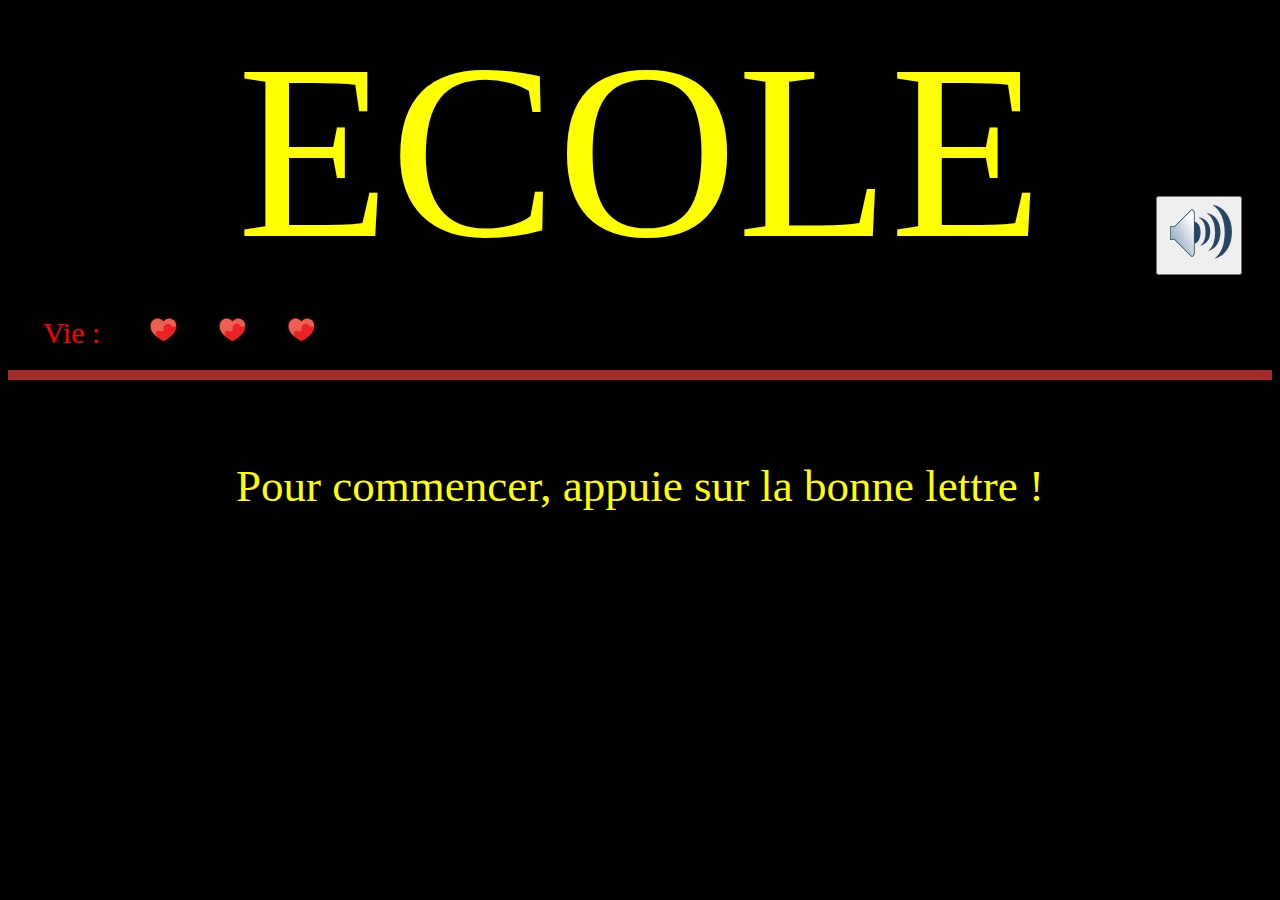
==== index.html @ 5ab8919d "flicker word" ====
<!DOCTYPE HTML>
<HTML>

<head>
    <meta charset="utf-8"/>
    <script src="https://ajax.googleapis.com/ajax/libs/jquery/3.2.1/jquery.min.js"></script>
    <link rel="stylesheet" href="css/style.css">
    <title>Typing game</title>
</head>

<body onkeydown="retrieveKey(event)">
<!-- display letters -->
<div id="lettersList"></div>

<!-- audio -->	
<div id="play">
    <audio id="audioPlayer" loop autoplay>
    <source src="audio/simplySad.mp3">
</audio>
<button class="btn" onclick="play('audioPlayer', this)"><img src="image/play.png"/></button>
</div>

<!-- player life -->
<div id="life">Vie : </div>
<div id="image" ></div>
<div id="image2" ></div>
<div id="image3"></div>
</div>  
 
<!-- time bar -->
<div id="time"></div>
<!-- score -->
<div id="score"></div>
<!-- level -->
<div id="level">Pour commencer, appuie sur la bonne lettre !</div>

<!-- form  -->
<div id="sendscore"  >
<form id="formulaire"  method="POST" hidden="none">
	<h3>Envoie ton score ! </h3>
<p><input id="pseudo"  type="text" value="your pseudo"></p>
<p><input id="mail" type="email" value="your email"></p>
</p><input id="send" type="submit" value="Send Score"></p>
</form>
</div>


<script src="js/wordsLevel.js" type="text/javascript"></script>
<script src="js/jquery.timer.js" type="text/javascript"></script>
</body>

</html>
---- css/style.css ----
/* display letter content*/
#lettersList{
    text-align: center;
    font-size: 250px;
    color: yellow;
    text-decoration: " ";
}

#lettersList-{
   text-align: center;
    font-size: 250px;
    color: green;
    }
/* time bar content*/
#time {
    height: 10px;
    width: 100%;
    background-color: brown;
}

/*score content*/
#score {
    font-size: 30px;
    padding-top: 30px;
    margin-left: 15px;
    color: yellow;
}

/*level content*/
#level {
    font-size: 30px;
    text-align: center;
    padding-top: 50px;
    font-size: 45px;
    font-family: Brushstroke, fantasy;
    color: yellow;
}

/*life content*/
#life {
    font-size: 30px;
    color: red;
}

/*form content*/
#formulaire {
	text-align:center;
	border: 3px double black;
	width: 30%;
	margin: auto;	
}

#image, #image2, #image3{
	background-image:url("../image/life.png");
 visibility:  "";
	height:0px;
	width:10px;
}

#life {
	font-size:30px;
}

#life, #image, #image2, #image3{
	display:inline-block;
	padding : 20px;
		margin-left:15px;
}

#play{
	float:right;
	margin-top:-100px;
	margin-right:30px;
}

#audiofile {
	visibility : hidden; 
}


/* Animation properties */
.star {
  animation: star 10s ease-out infinite;
}
.wars {
  animation: wars 10s ease-out infinite;
}
.byline span {
  animation: spin-letters 10s linear infinite;
}
.byline {
  animation: move-byline 10s linear infinite;
}

/* Keyframes */
@keyframes star {
  0% {
    opacity: 0;
    transform: scale(1.5) translateY(-0.75em);
  }
  20% {
    opacity: 1;
  }
  89% {
    opacity: 1;
    transform: scale(1);
  }
  100% {
    opacity: 0;
    transform: translateZ(-1000em);
  }
}

@keyframes wars {
  0% {
    opacity: 0;
    transform: scale(1.5) translateY(0.5em);
  }
  20% {
    opacity: 1;
  }
  90% {
    opacity: 1;
    transform: scale(1);
  }
  100% {
    opacity: 0;
    transform: translateZ(-1000em);
  }
}

@keyframes spin-letters {
  0%, 10% {
    opacity: 0;
    transform: rotateY(90deg);
  }
  30% {
    opacity: 1;
  }
  70%, 86% {
    transform: rotateY(0);
    opacity: 1;
  }
  95%, 100% {
    opacity: 0;
  }
}

@keyframes move-byline {
  0% {
    transform: translateZ(5em);
  }
  100% {
    transform: translateZ(0);
  }
}

/* Make the 3D work on the container */
.starwars-demo {
  perspective: 800px;
  transform-style: preserve3d;
}

/* General styles and layout */
body {
  background: #000 url(https://cssanimation.rocks/demo/starwars/images/bg.jpg);
}

.starwars-demo {
  height: 17em;
  left: 50%;
  position: absolute;
  top: 53%;
  transform: translate(-50%, -50%);
  width: 34em;
}

.byline span {
  display: inline-block;
}
/*
img {
  width: 100%;
}
*/
.star, .wars, .byline {
  position: absolute;
}

.star {
  top: -0.75em;
}

.wars {
  bottom: -0.5em;
}

.byline {
  color: #fff;
  font-family: "ITC Serif Gothic", Lato;
  font-size: 2.25em;
  left: -2em;
  letter-spacing: 0.4em;
  right: -2em;
  text-align: center;
  text-transform: uppercase;
  top: 29%;
}
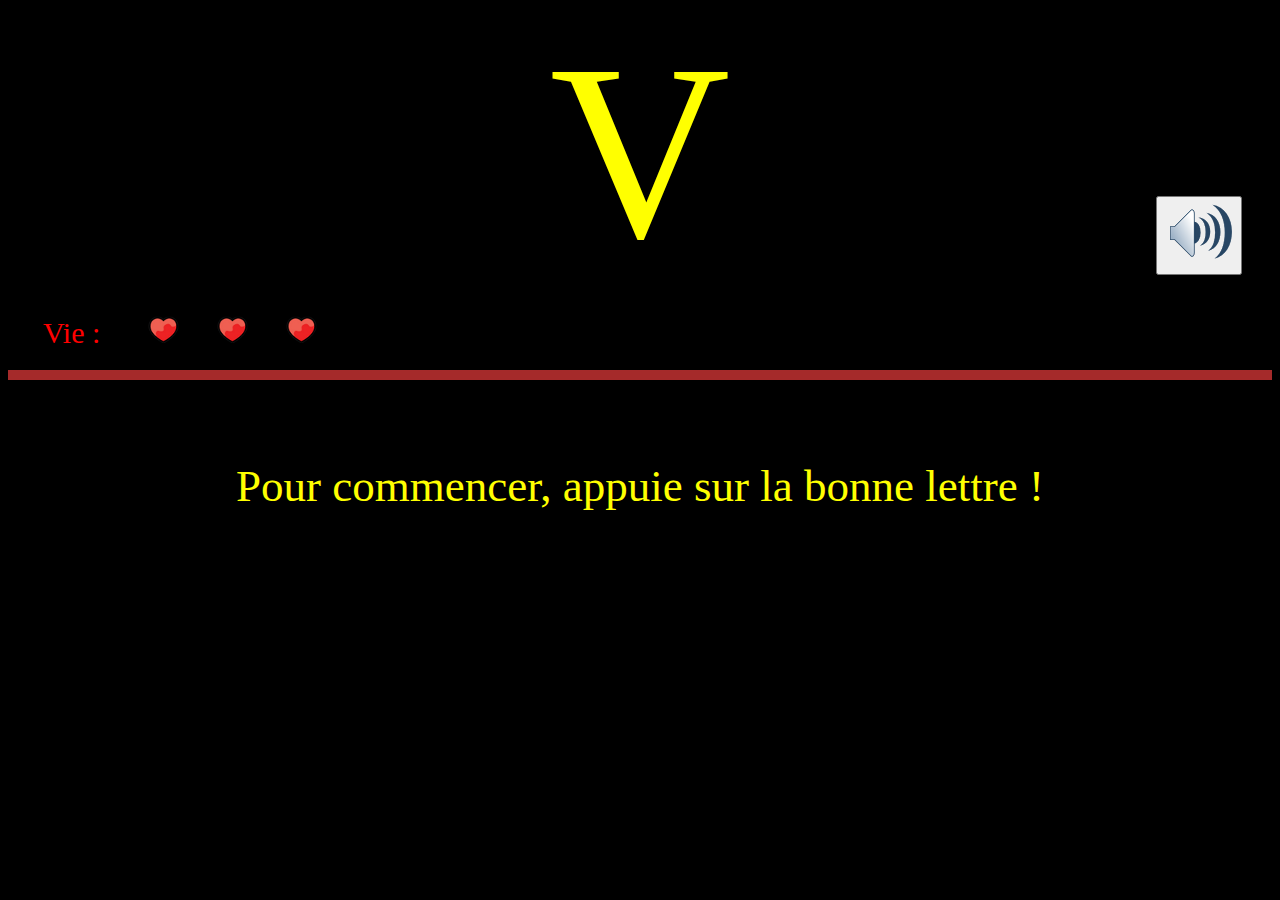
==== commit 5f6f3871: "begin refactoring" ====
--- a/index.html
+++ b/index.html
@@ -35,7 +35,7 @@
 <div id="level">Pour commencer, appuie sur la bonne lettre !</div>
 
 <!-- form  -->
-<div id="sendscore"  >
+<div id="sendscore">
 <form id="formulaire"  method="POST" hidden="none">
 	<h3>Envoie ton score ! </h3>
 <p><input id="pseudo"  type="text" value="your pseudo"></p>
@@ -44,9 +44,7 @@
 </form>
 </div>
 
-
-<script src="js/wordsLevel.js" type="text/javascript"></script>
-<script src="js/jquery.timer.js" type="text/javascript"></script>
+<script src="js/app.js" type="text/javascript"></script>
+<script src="js/letters.js" type="text/javascript"></script>
 </body>
-
 </html>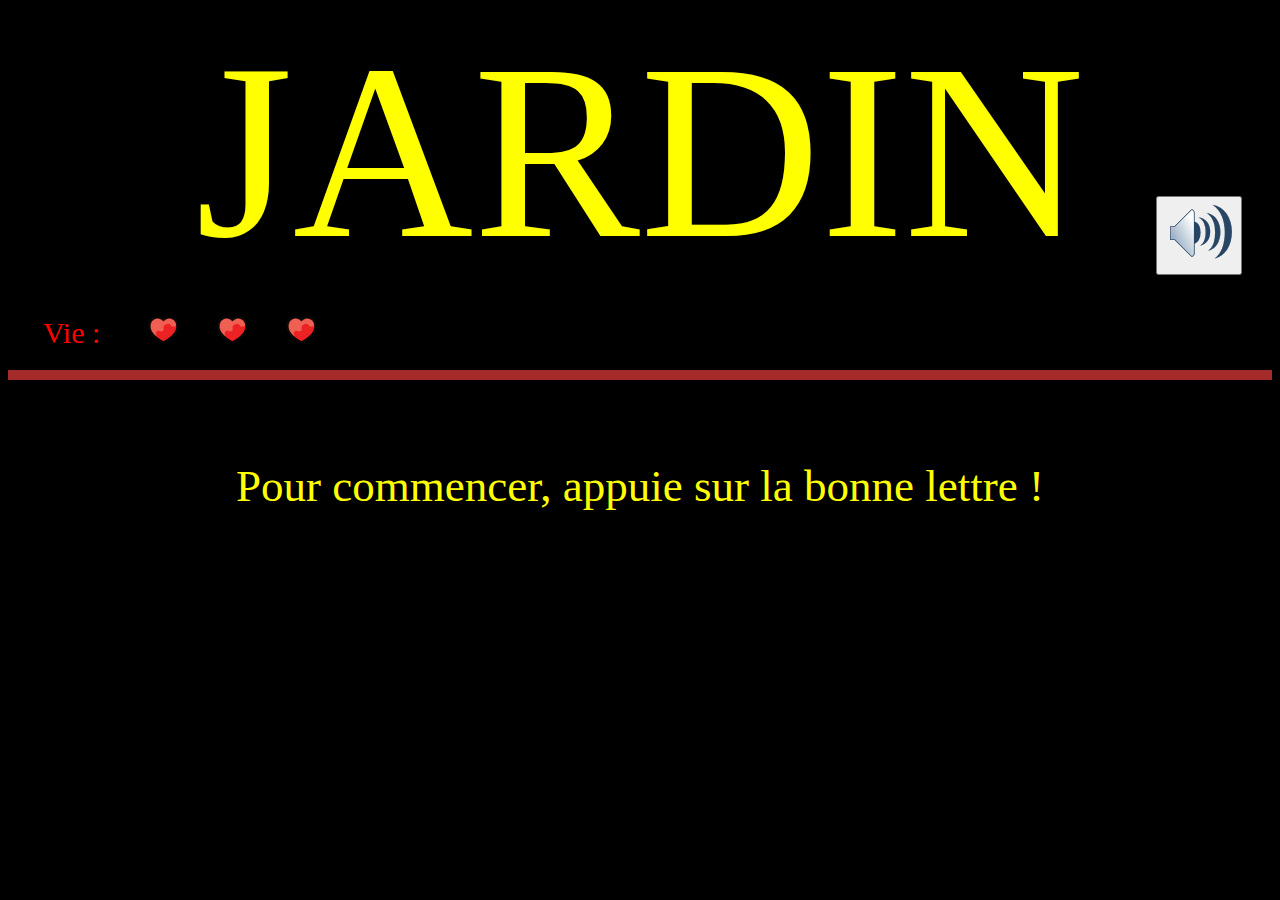
==== commit 3e1d25d1: "transform keyeventsystem" ====
--- a/index.html
+++ b/index.html
@@ -45,6 +45,7 @@
 </div>
 
 <script src="js/app.js" type="text/javascript"></script>
-<script src="js/letters.js" type="text/javascript"></script>
+<script src="js/wordsLevel.js" type="text/javascript"></script>
+
 </body>
 </html>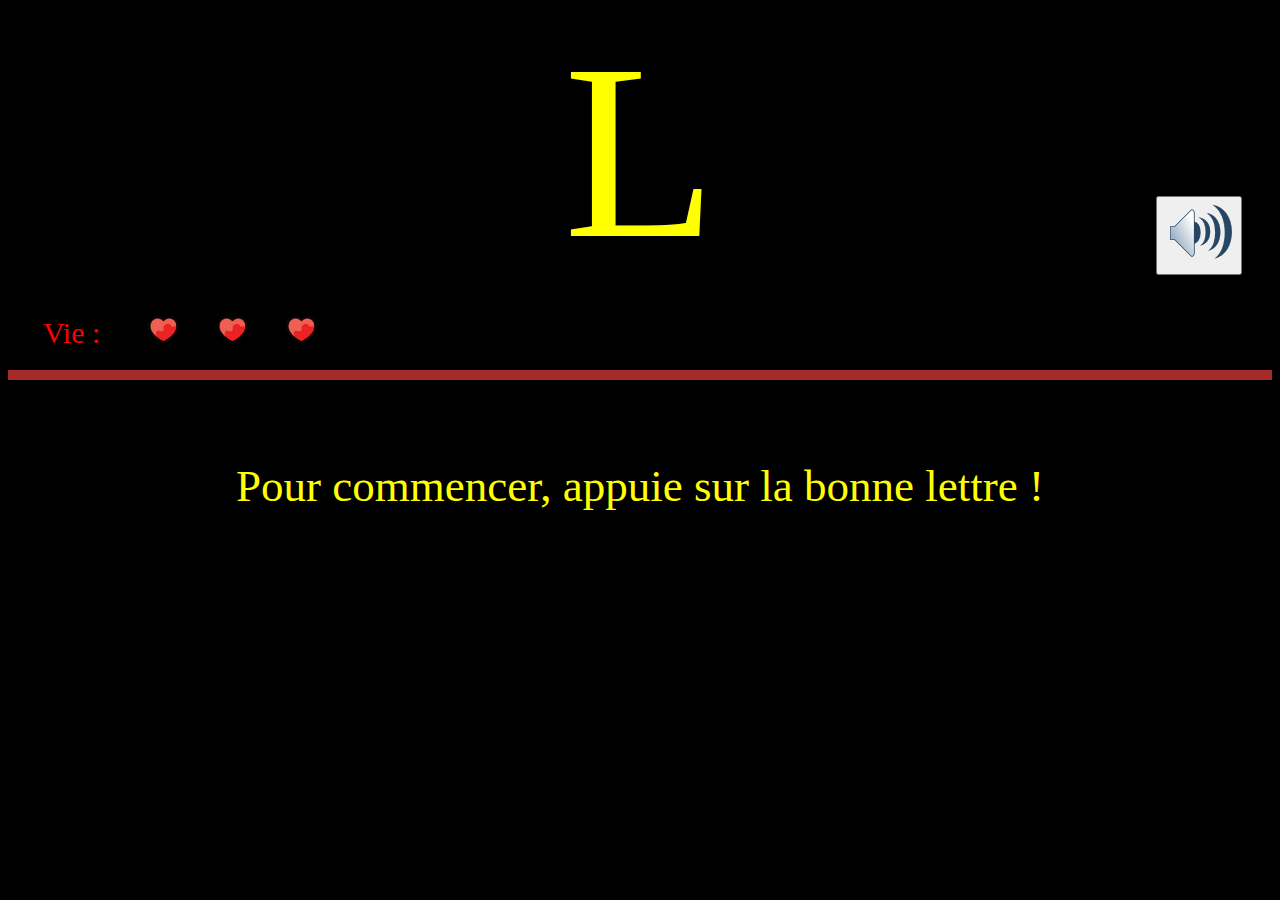
==== commit f289448e: "refactoring" ====
--- a/index.html
+++ b/index.html
@@ -8,16 +8,16 @@
     <title>Typing game</title>
 </head>
 
-<body onkeydown="retrieveKey(event)">
+<body>
 <!-- display letters -->
 <div id="lettersList"></div>
 
 <!-- audio -->	
 <div id="play">
-    <audio id="audioPlayer" loop autoplay>
+    <audio id="audioPlayer" loop>
     <source src="audio/simplySad.mp3">
 </audio>
-<button class="btn" onclick="play('audioPlayer', this)"><img src="image/play.png"/></button>
+<button id="btn"><img src="image/play.png"/></button>
 </div>
 
 <!-- player life -->
@@ -44,8 +44,10 @@
 </form>
 </div>
 
+<script src="js/letters.js" type="text/javascript"></script>
+<script src="js/wordsLevel.js" type="text/javascript"></script>
 <script src="js/app.js" type="text/javascript"></script>
-<script src="js/wordsLevel.js" type="text/javascript"></script>
+
 
 </body>
 </html>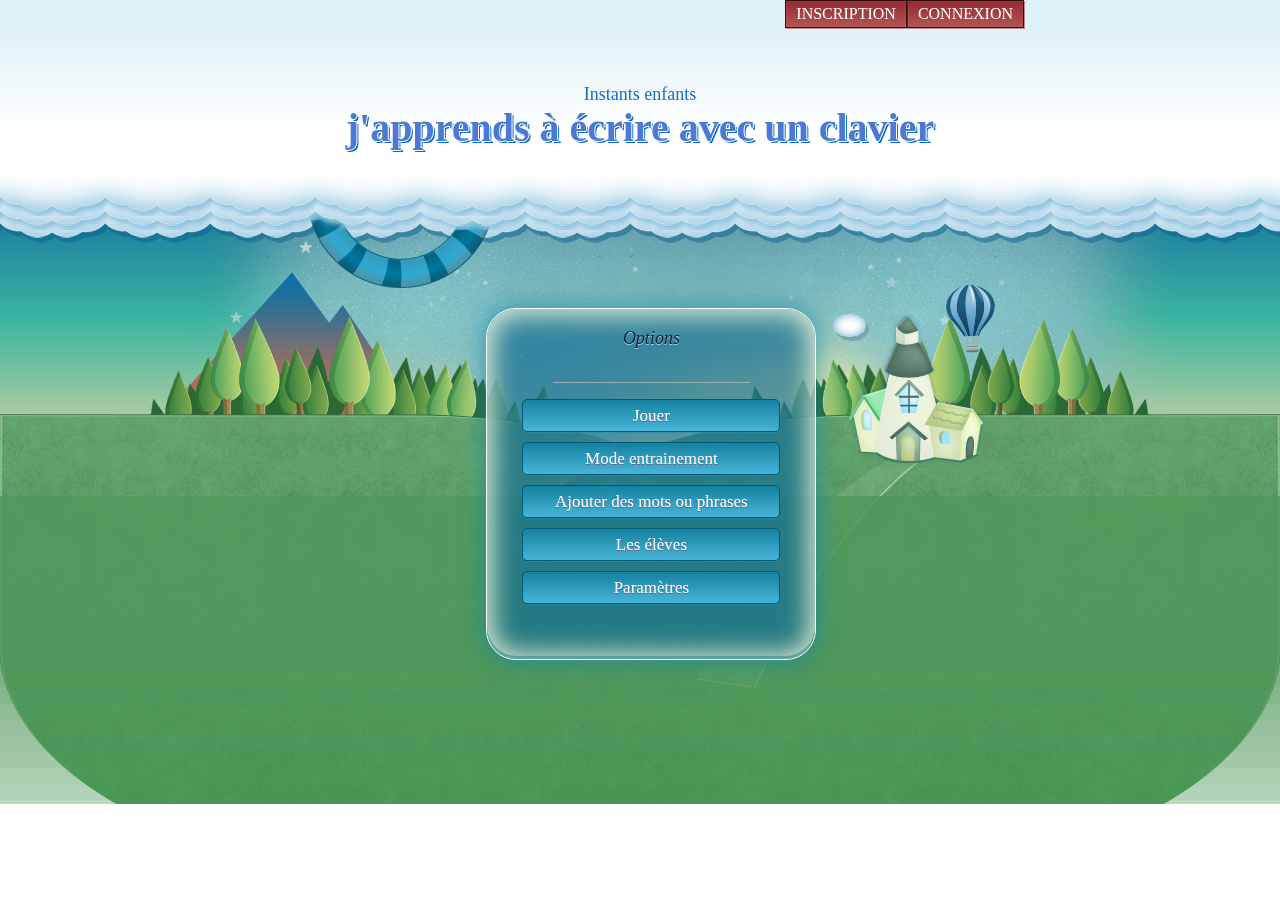
==== commit 04270e44: "add main menu and css" ====
--- a/index.html
+++ b/index.html
@@ -1,53 +1,102 @@
 <!DOCTYPE HTML>
 <HTML>
-
 <head>
     <meta charset="utf-8"/>
-    <script src="https://ajax.googleapis.com/ajax/libs/jquery/3.2.1/jquery.min.js"></script>
-    <link rel="stylesheet" href="css/style.css">
+    <link rel="stylesheet" href="css/backgroundStyle.css">
     <title>Typing game</title>
 </head>
 
-<body>
-<!-- display letters -->
-<div id="lettersList"></div>
+<body >
 
-<!-- audio -->	
-<div id="play">
-    <audio id="audioPlayer" loop>
-    <source src="audio/simplySad.mp3">
-</audio>
-<button id="btn"><img src="image/play.png"/></button>
+        <!--[if lt IE 7]>
+            <p class="chromeframe">You are using an <strong>outdated</strong> browser. Please <a href="http://browsehappy.com/">upgrade your browser</a> or <a href="https://www.google.com/chromeframe/?redirect=true">activate Google Chrome Frame</a> to improve your experience.</p>
+        <![endif]-->
+
+<div class="main-container" style="max-width:1300px">
+    <!-- top background -->
+	<div class="cloud">
+        <!-- top inscription connexion -->
+    	<div class="header">
+			<div class="header__bar">
+            	<div class="lang-ar menu-button" >CONNEXION</div>
+               	<div class="lang-ar menu-button" >INSCRIPTION</div>
+            	<div class="lang-en menu-button"></div>                
+				<div class="header__text" style="display:none"><span class="header__flag"></span></div>
+            </div>
+            <!-- title position -->
+        	<div class="header__moon">
+            </div>
+        <div class="header__sub-title">Instants enfants<br><a class="blog-link" href="http://omaraljaber.wordpress.com"></a></div>
+            <div class="header__title">j'apprends à écrire avec un clavier</div>
+       
+        </div>
+        <!-- cloud couche 1-->
+    	<div class="x3 cloud__front"></div>
+         <!-- cloud couche 2-->
+    	<div class="x2 cloud__back"></div>
+        <!-- animation roue -->
+        <div class="snake"></div>
+         <!-- cloud couche 3-->
+    	<div class="x1 cloud__main"></div>               
+    </div>
+
+    <div>
+        <!-- middle background -->
+    	<div class="light-stripes"></div>
+    	<div class="space"></div>
+    	<div class="stars"></div>
+    	<div class="blue-shadow"></div>     
+
+        <!-- Menu -->   
+    	<div class="popup" >
+        	<div class="popup__inner">
+            	<div class="dialog-1">
+                    <div class="popup__title">Options</div>
+                    <div class="popup__sub-title"> 
+                    </div>
+                    <div class="popup__divider"></div>
+                    <div id="play" class="blue-button">Jouer</div>    
+                    <div id="play" class="blue-button">Mode entrainement</div>            
+                    <div id="add" class="blue-button">Ajouter des mots ou phrases</div>                            
+                    <div id="student" class="blue-button">Les élèves</div>            
+                    <div id="settings" class="blue-button">Paramètres</div>            
+            	</div>
+            </div>
+        </div>      
+    </div> <!-- end middle background -->
+
+    <!-- the grace part -->
+    <div class="ground">
+        <!-- grace first part -->
+        <div class="first-part">
+        	<div class="first-hill"></div>
+	        <div class="first-trees"></div>
+        	<div class="mountain"></div>
+        </div>
+        <!-- grace last part -->
+        <div class="last-part">
+            <div class="last-hill">
+                <div class="house">
+                    <div class="larg-bubble"></div>
+                    <div class="small-bubble"></div>                
+                </div>
+                <div class="balloon"></div>
+                </div>
+
+    <!-- right tree (voir si ca sert) -->
+    <div class="last-trees"></div>        
+    <div class="yellow-lighting"></div><!-- useless-->
 </div>
 
-<!-- player life -->
-<div id="life">Vie : </div>
-<div id="image" ></div>
-<div id="image2" ></div>
-<div id="image3"></div>
-</div>  
- 
-<!-- time bar -->
-<div id="time"></div>
-<!-- score -->
-<div id="score"></div>
-<!-- level -->
-<div id="level">Pour commencer, appuie sur la bonne lettre !</div>
-
-<!-- form  -->
-<div id="sendscore">
-<form id="formulaire"  method="POST" hidden="none">
-	<h3>Envoie ton score ! </h3>
-<p><input id="pseudo"  type="text" value="your pseudo"></p>
-<p><input id="mail" type="email" value="your email"></p>
-</p><input id="send" type="submit" value="Send Score"></p>
-</form>
+        <div class="grace"></div><!-- useless-->
+    </div>   
 </div>
 
-<script src="js/letters.js" type="text/javascript"></script>
-<script src="js/wordsLevel.js" type="text/javascript"></script>
-<script src="js/app.js" type="text/javascript"></script>
-
+<!-- script -->
+<script src="https://ajax.googleapis.com/ajax/libs/jquery/3.2.1/jquery.min.js"></script>
+<script src="//ajax.googleapis.com/ajax/libs/jquery/1.8.3/jquery.min.js"></script>
+<script src="js/mainPage.js"></script>
+    
 
 </body>
-</html>+</HTML>--- a/css/backgroundStyle.css
+++ b/css/backgroundStyle.css
@@ -0,0 +1,1114 @@
+/* ===================================
+        GENERAL
+   ================================== */
+
+body {
+  position: relative;
+}
+
+html, body, div, span, applet, object, iframe,
+h1, h2, h3, h4, h5, h6, p, blockquote, pre,
+a, abbr, acronym, address, big, cite, code,
+del, dfn, em, img, ins, kbd, q, s, samp,
+small, strike, strong, sub, sup, tt, var,
+b, u, i, center,
+dl, dt, dd, ol, ul, li,
+fieldset, form, label, legend,
+table, caption, tbody, tfoot, thead, tr, th, td,
+article, aside, canvas, details, embed,
+figure, figcaption, footer, header, hgroup,
+menu, nav, output, ruby, section, summary,
+time, mark, audio, video {
+  margin: 0;
+  padding: 0;
+  border: 0;
+  font: inherit;
+  font-size: 100%;
+  vertical-align: baseline;
+}
+html {
+  line-height: 1;
+}
+
+
+/*====================================
+         MENU  : GENERAL AREA
+ ======================================*/
+.popup {
+  height: 350px;
+  width: 328px;
+  z-index: 100;
+  background-color: rgba(19, 108, 148, 0.7);
+  border: 1px solid #fff;
+  position: absolute;
+  top: 308px;
+  z-index: 15;
+  -webkit-box-shadow: inset 0 0 29px 5px rgba(255, 255, 190, 0.6), 0 0 21px 4px rgba(13, 133, 171, 0.55);
+  -moz-box-shadow: inset 0 0 29px 5px rgba(255, 255, 190, 0.6), 0 0 21px 4px rgba(13, 133, 171, 0.55);
+  box-shadow: inset 0 0 29px 5px rgba(255, 255, 190, 0.6), 0 0 21px 4px rgba(13, 133, 171, 0.55);
+  left: 38%;
+  -webkit-border-radius: 30px;
+  -moz-border-radius: 30px;
+  -khtml-border-radius: 30px;
+  border-radius: 30px;
+}
+.popup .popup__inner {
+  display: block;
+  height: 100%;
+  width: 100%;
+  -webkit-border-radius: inherit;
+  -moz-border-radius: inherit;
+  -khtml-border-radius: inherit;
+  border-radius: inherit;
+  -webkit-box-shadow: inset 0 -3px 0 rgba(48, 140, 148, 0.6), inset 0 0 25px rgba(255, 255, 255, 0.6);
+  -moz-box-shadow: inset 0 -3px 0 rgba(48, 140, 148, 0.6), inset 0 0 25px rgba(255, 255, 255, 0.6);
+  box-shadow: inset 0 -3px 0 rgba(48, 140, 148, 0.6), inset 0 0 25px rgba(255, 255, 255, 0.6);
+}
+.popup .popup__title {
+  color: #02203c;
+  display: block;
+  font-family: Georgia;
+  font-size: 18px;
+  font-style: italic;
+  padding: 20px;
+  text-align: center;
+  text-shadow: 0 1px 0 rgba(255, 255, 255, 0.6);
+}
+.popup .popup__sub-title {
+  color: #fff;
+  font-family: Georgia;
+  font-size: 15px;
+  padding: 0 40px;
+  text-align: center;
+  text-shadow: 0 1px #004261;
+}
+.popup .popup__divider {
+  border-top: 1px solid rgba(204, 204, 204, 0.6);
+  height: 1px;
+  margin: 15px auto;
+  width: 60%;
+}
+
+ /* =====================
+    MENU BUTTON
+ ======================= */
+.blue-button {
+  border: 1px solid;
+  color: #fff;
+  display: block;
+  font-family: milonga;
+  font-size: 17px;
+  margin: 10px 35px;
+  padding: 7px 10px;
+  text-align: center;
+  text-shadow: 0 1px rgba(159, 45, 66, 0.6);
+  -webkit-border-radius: 5px;
+  -moz-border-radius: 5px;
+  -khtml-border-radius: 5px;
+  border-radius: 5px;
+  border-color: #005b76;
+  -webkit-box-shadow: 0 1px 0 rgba(37, 143, 176, 0.6);
+  -moz-box-shadow: 0 1px 0 rgba(37, 143, 176, 0.6);
+  box-shadow: 0 1px 0 rgba(37, 143, 176, 0.6);
+  background: url('[data-uri]');
+  background: -webkit-gradient(linear, 50% 0%, 50% 100%, color-stop(0%, #1581a0), color-stop(100%, #47b5d9));
+  background: -webkit-linear-gradient(#1581a0, #47b5d9);
+  background: -moz-linear-gradient(#1581a0, #47b5d9);
+  background: -o-linear-gradient(#1581a0, #47b5d9);
+  background: linear-gradient(#1581a0, #47b5d9);
+}
+.blue-button:hover, .blue-button:active {
+  cursor: pointer;
+}
+.blue-button:active {
+  color: #eee;
+  padding: 7px 11px 7px 9px;
+  -webkit-box-shadow: inset 0 0 7px rgba(0, 0, 0, 0.7);
+  -moz-box-shadow: inset 0 0 7px rgba(0, 0, 0, 0.7);
+  box-shadow: inset 0 0 7px rgba(0, 0, 0, 0.7);
+}
+.menu-button {
+  border: 1px solid #340b0b;
+  color: #fff;
+  display: inline;
+  padding: 5px 10px;
+  background: url('[data-uri]');
+  background: -webkit-gradient(linear, 50% 0%, 50% 100%, color-stop(0%, #942a31), color-stop(100%, #b15653));
+  background: -webkit-linear-gradient(#942a31, #b15653);
+  background: -moz-linear-gradient(#942a31, #b15653);
+  background: -o-linear-gradient(#942a31, #b15653);
+  background: linear-gradient(#942a31, #b15653);
+  -webkit-box-shadow: inset 0 0 1px rgba(255, 255, 255, 0.5), 1px 1px 0 rgba(148, 42, 49, 0.5), 0 1px 0 rgba(255, 255, 255, 0.7);
+  -moz-box-shadow: inset 0 0 1px rgba(255, 255, 255, 0.5), 1px 1px 0 rgba(148, 42, 49, 0.5), 0 1px 0 rgba(255, 255, 255, 0.7);
+  box-shadow: inset 0 0 1px rgba(255, 255, 255, 0.5), 1px 1px 0 rgba(148, 42, 49, 0.5), 0 1px 0 rgba(255, 255, 255, 0.7);
+}
+.menu-button:hover {
+  background: #b1474e;
+  cursor: pointer;
+}
+.menu-button:active {
+  -webkit-box-shadow: inset 0 0 3px rgba(0, 0, 0, 0.7);
+  -moz-box-shadow: inset 0 0 3px rgba(0, 0, 0, 0.7);
+  box-shadow: inset 0 0 3px rgba(0, 0, 0, 0.7);
+}
+
+/* ==================================
+      CONNEXION INSCRIptiON  
+    ============================= */
+.header {
+  background: #dff2f7;
+  height: 30px;
+  position: absolute;
+  width: 100%;
+  z-index: 20;
+}
+.header > div {
+  margin-bottom: 5px;
+  text-align: center;
+}
+/* Menu bar  */
+.header .header__bar {
+  height: 10px;
+  background: #dff2f7;
+  padding: 0 20%;
+  text-align: left;
+}
+.header .header__bar .lang-en {
+  display: none;
+}
+.header .header__flag {
+  height: 19px;
+  margin: 0 10px 0 20%;
+  width: 19px;
+  float: left;
+}
+.header .header__text {
+  color: #929ea3;
+  font-size: 8px;
+  font-family: Lucida Sans Unicode;
+  padding-top: 5px;
+}
+.header .header__moon { 
+  height: 50px;
+  margin: 15px auto 10px;
+  width: 50px;
+}
+.header .header__sub-title {
+  color: #1a6cca;
+  font-family: 'Milonga', cursive;
+  font-size: 18px;
+}
+.header .header__title {
+  color: #4c79d6;
+  font-family: 'Cinzel Decorative', cursive;
+  font-size: 40px;
+  font-weight: bold;
+  text-shadow: -1px 0 #fff, 0 1px #fff, 1px 0 #fff, 0 -1px #fff,2px 2px 0 #0470bb;
+}
+.header .menu-button {
+  float: right;
+}
+
+
+
+/* ===================================
+        VISUAL ELEMENT POSITION
+  ==================================== */
+.cloud, .space, .ground {
+  position: relative;
+}
+
+/* cloud class */
+.cloud {
+  height: 120px;
+  z-index: 16;
+}
+
+/* space class */
+.space {
+  height: 354px;
+  position: relative;
+  z-index: 2;
+  background: url('[data-uri]'), url('https://omarkhanfer.github.io/CSS3Animation/images/../images/noise.png');
+  background: -webkit-gradient(linear, 50% 100%, 50% 0%, color-stop(0%, #ebdaa4), color-stop(45%, #38b39f), color-stop(100%, #00489f)), url('https://omarkhanfer.github.io/CSS3Animation/images/noise.png');
+  background: -webkit-linear-gradient(bottom, #ebdaa4, #38b39f 45%, #00489f 100%), url('https://omarkhanfer.github.io/CSS3Animation/images/noise.png');
+  background: -moz-linear-gradient(bottom, #ebdaa4, #38b39f 45%, #00489f 100%), url('https://omarkhanfer.github.io/CSS3Animation/images/noise.png');
+  background: -o-linear-gradient(bottom, #ebdaa4, #38b39f 45%, #00489f 100%), url('https://omarkhanfer.github.io/CSS3Animation/images/noise.png');
+  background: linear-gradient(bottom, #ebdaa4, #38b39f 45%, #00489f 100%), url('https://omarkhanfer.github.io/CSS3Animation/images/noise.png');
+}
+
+/* =============================
+    GRACE  FIRST PART WINDOW
+  ============================ */
+.first-part {
+  bottom: 0px;
+  height: 387px;
+  position: absolute;
+  width: 50%;
+  left: 0;
+  -webkit-transform: rotateY(0deg);
+  -moz-transform: rotateY(0deg);
+  -ms-transform: rotateY(0deg);
+  -o-transform: rotateY(0deg);
+  transform: rotateY(0deg);
+}
+
+/* ===============================
+       GRACE  SECOND PART 
+    ============================= */
+.last-part {
+  bottom: 0px;
+  height: 387px;
+  position: absolute;
+  width: 50%;
+  right: 0;
+  -webkit-transform: rotateY(0deg);
+  -moz-transform: rotateY(0deg);
+  -ms-transform: rotateY(0deg);
+  -o-transform: rotateY(0deg);
+  transform: rotateY(0deg);
+}
+
+/* Ground */
+.ground {
+  height: 330px;
+  position: relative;
+  z-index: 11;
+}
+
+
+
+/* ======================================
+          THE GRACE PART 
+  ===================================== */
+.first-hill {
+  z-index: 8;
+  background: url("../image/MainPage/hill1.png") no-repeat;
+  bottom: 0;
+  height: 390px;
+  position: absolute;
+  width: 834px;
+  left: 0;
+  -webkit-transform: rotateY(180deg);
+  -moz-transform: rotateY(180deg);
+  -ms-transform: rotateY(180deg);
+  -o-transform: rotateY(180deg);
+  transform: rotateY(180deg);
+}
+.first-hill else {
+  background-position: -20px 0;
+}
+.last-hill {
+  z-index: 9;
+  background: url("../image/MainPage/hill1.png") no-repeat;
+  bottom: 0;
+  height: 390px;
+  position: absolute;
+  width: 834px;
+  right: 0;
+}
+.last-hill else {
+  background-position: -20px 0;
+}
+.grace {
+  background: url("../image/MainPage/grace.png") repeat-x transparent;
+  background-size: 100% 100%;
+  bottom: 0px;
+  height: 308px;
+  width: 100%;
+  position: absolute;
+  z-index: 20;
+}
+
+/* =======================================
+          THE HOUSE POSITION 
+  ======================================== */
+.house {
+  background: url("../image/MainPage/house.png") no-repeat transparent;
+  height: 373px;
+  top: -100px;
+  position: absolute;
+  width: 288px;
+  z-index: 14;
+  left: 30%;
+}
+
+/* ================================
+        THE TREES 
+    =============================== */
+.first-trees {
+  background: url("../image/MainPage/trees.png") no-repeat transparent;
+  height: 178px;
+  position: absolute;
+  top: -100px;
+  width: 436px;
+  z-index: 6;
+  right: 10%;
+}
+
+/* line 42, ../sass/components/_trees.scss */
+.last-trees {
+  background: url("../image/MainPage/trees.png") no-repeat transparent;
+  height: 178px;
+  position: absolute;
+  top: -100px;
+  width: 436px;
+  z-index: 6;
+  left: 13%;
+  -webkit-transform: rotateY(180deg);
+  -moz-transform: rotateY(180deg);
+  -ms-transform: rotateY(180deg);
+  -o-transform: rotateY(180deg);
+  transform: rotateY(180deg);
+}
+
+/* line 50, ../sass/components/_clouds.scss */
+.larg-bubble {
+  background: url("../image/MainPage/small-cloud.png") no-repeat transparent;
+  background-size: 100% 100%;
+  height: 27px;
+  position: absolute;
+  width: 36px;
+  right: 40%;
+  -webkit-animation: bubblemove 5s infinite linear;
+  -moz-animation: bubblemove 5s infinite linear;
+  -ms-animation: bubblemove 5s infinite linear;
+  animation: bubblemove 5s infinite linear;
+}
+
+/* line 55, ../sass/components/_clouds.scss */
+.small-bubble {
+  background: url("../image/MainPage/small-cloud.png") no-repeat transparent;
+  background-size: 100% 100%;
+  height: 27px;
+  position: absolute;
+  width: 36px;
+  right: 40%;
+  -webkit-animation: bubblemove 5s infinite linear -2s;
+  -moz-animation: bubblemove 5s infinite linear -2s;
+  -ms-animation: bubblemove 5s infinite linear -2s;
+  animation: bubblemove 5s infinite linear -2s;
+}
+
+
+/* ===================================
+        CLOUD CSS
+   ================================== */
+.cloud__back {
+  background: url("../image/MainPage/cloud.png") repeat-x transparent;
+  height: 228px;
+  position: absolute;
+  width: 100%;
+  top: 2px;
+  z-index: 18;
+}
+.cloud__front {
+  background: url("../image/MainPage/cloud.png") repeat-x transparent;
+  height: 228px;
+  position: absolute;
+  width: 100%;
+  top: -12px;
+  z-index: 19;
+}
+.cloud__main {
+  background: url("../image/MainPage/main-cloud.png") repeat-x transparent;
+  height: 248px;
+  position: absolute;
+  top: -5px;
+  width: 100%;
+  z-index: 16;
+}
+
+
+.blue-shadow {
+  background: url("../image/MainPage/blue-shadow.png") no-repeat transparent;
+  height: 392px;
+  width: 1000px;
+  position: absolute;
+  top: 150px;
+  z-index: 8;
+  left: 13%;
+}
+
+
+.cloud .x1 {
+  -webkit-animation: cloudmove 3.5s infinite linear;
+  -moz-animation: cloudmove 3.5s infinite linear;
+  -ms-animation: cloudmove 3.5s infinite linear;
+  animation: cloudmove 3.5s infinite linear;
+}
+.cloud .x2 {
+  -webkit-animation: cloudmove 3s infinite linear;
+  -moz-animation: cloudmove 3s infinite linear;
+  -ms-animation: cloudmove 3s infinite linear;
+  animation: cloudmove 3s infinite linear;
+}
+.cloud .x3 {
+  -webkit-animation: cloudmove 2.5s infinite linear;
+  -moz-animation: cloudmove 2.5s infinite linear;
+  -ms-animation: cloudmove 2.5s infinite linear;
+  animation: cloudmove 2.5s infinite linear;
+}
+
+@-webkit-keyframes cloudmove {
+  /* line 110, ../sass/components/_clouds.scss */
+  0% {
+    background-position: -105px 0px;
+  }
+
+  /* line 113, ../sass/components/_clouds.scss */
+  100% {
+    background-position: -210px 0px;
+  }
+}
+
+@-moz-keyframes cloudmove {
+  /* line 110, ../sass/components/_clouds.scss */
+  0% {
+    background-position: -105px 0px;
+  }
+
+  /* line 113, ../sass/components/_clouds.scss */
+  100% {
+    background-position: -210px 0px;
+  }
+}
+
+@-ms-keyframes cloudmove {
+  /* line 110, ../sass/components/_clouds.scss */
+  0% {
+    background-position: -105px 0px;
+  }
+
+  /* line 113, ../sass/components/_clouds.scss */
+  100% {
+    background-position: -210px 0px;
+  }
+}
+
+@keyframes cloudmove {
+  /* line 110, ../sass/components/_clouds.scss */
+  0% {
+    background-position: -105px 0px;
+  }
+
+  /* line 113, ../sass/components/_clouds.scss */
+  100% {
+    background-position: -210px 0px;
+  }
+}
+
+
+
+
+
+@-webkit-keyframes bubblemove {
+  /* line 119, ../sass/components/_clouds.scss */
+  0% {
+    height: 24px;
+    top: 0px;
+    width: 32px;
+    right: 40%;
+  }
+
+  /* line 125, ../sass/components/_clouds.scss */
+  30% {
+    top: -25px;
+  }
+
+  /* line 127, ../sass/components/_clouds.scss */
+  100% {
+    height: 44px;
+    top: -150px;
+    width: 55px;
+    right: 45%;
+  }
+}
+
+@-moz-keyframes bubblemove {
+  /* line 119, ../sass/components/_clouds.scss */
+  0% {
+    height: 24px;
+    top: 0px;
+    width: 32px;
+    right: 40%;
+  }
+
+  /* line 125, ../sass/components/_clouds.scss */
+  30% {
+    top: -25px;
+  }
+
+  /* line 127, ../sass/components/_clouds.scss */
+  100% {
+    height: 44px;
+    top: -150px;
+    width: 55px;
+    right: 45%;
+  }
+}
+
+@-ms-keyframes bubblemove {
+  /* line 119, ../sass/components/_clouds.scss */
+  0% {
+    height: 24px;
+    top: 0px;
+    width: 32px;
+    right: 40%;
+  }
+
+  /* line 125, ../sass/components/_clouds.scss */
+  30% {
+    top: -25px;
+  }
+
+  /* line 127, ../sass/components/_clouds.scss */
+  100% {
+    height: 44px;
+    top: -150px;
+    width: 55px;
+    right: 45%;
+  }
+}
+
+@keyframes bubblemove {
+  /* line 119, ../sass/components/_clouds.scss */
+  0% {
+    height: 24px;
+    top: 0px;
+    width: 32px;
+    right: 40%;
+  }
+
+  /* line 125, ../sass/components/_clouds.scss */
+  30% {
+    top: -25px;
+  }
+
+  /* line 127, ../sass/components/_clouds.scss */
+  100% {
+    height: 44px;
+    top: -150px;
+    width: 55px;
+    right: 45%;
+  }
+}
+
+/* line 17, ../sass/components/_balloon.scss */
+.balloon {
+  background: url("../image/MainPage/balloon.png") no-repeat transparent;
+  height: 69px;
+  position: absolute;
+  top: -130px;
+  width: 49px;
+  z-index: 300;
+  -webkit-animation: balloonmove 15s infinite linear;
+  -moz-animation: balloonmove 15s infinite linear;
+  -ms-animation: balloonmove 15s infinite linear;
+  animation: balloonmove 15s infinite linear;
+  left: 500px;
+}
+
+@-webkit-keyframes balloonmove {
+  /* line 32, ../sass/components/_balloon.scss */
+  0% {
+    top: -140px;
+    left: 480px;
+    -webkit-transform: rotate(0deg);
+    -moz-transform: rotate(0deg);
+    -ms-transform: rotate(0deg);
+    -o-transform: rotate(0deg);
+    transform: rotate(0deg);
+  }
+
+  /* line 33, ../sass/components/_balloon.scss */
+  15% {
+    top: -180px;
+    left: 460px;
+    -webkit-transform: rotate(-15deg);
+    -moz-transform: rotate(-15deg);
+    -ms-transform: rotate(-15deg);
+    -o-transform: rotate(-15deg);
+    transform: rotate(-15deg);
+  }
+
+  /* line 34, ../sass/components/_balloon.scss */
+  30% {
+    top: -220px;
+    left: 480px;
+    -webkit-transform: rotate(0deg);
+    -moz-transform: rotate(0deg);
+    -ms-transform: rotate(0deg);
+    -o-transform: rotate(0deg);
+    transform: rotate(0deg);
+  }
+
+  /* line 35, ../sass/components/_balloon.scss */
+  45% {
+    top: -260px;
+    left: 500px;
+    -webkit-transform: rotate(15deg);
+    -moz-transform: rotate(15deg);
+    -ms-transform: rotate(15deg);
+    -o-transform: rotate(15deg);
+    transform: rotate(15deg);
+  }
+
+  /* line 36, ../sass/components/_balloon.scss */
+  60% {
+    top: -220px;
+    left: 520px;
+    -webkit-transform: rotate(0deg);
+    -moz-transform: rotate(0deg);
+    -ms-transform: rotate(0deg);
+    -o-transform: rotate(0deg);
+    transform: rotate(0deg);
+  }
+
+  /* line 37, ../sass/components/_balloon.scss */
+  75% {
+    top: -180px;
+    left: 530px;
+    -webkit-transform: rotate(-15deg);
+    -moz-transform: rotate(-15deg);
+    -ms-transform: rotate(-15deg);
+    -o-transform: rotate(-15deg);
+    transform: rotate(-15deg);
+  }
+
+  /* line 38, ../sass/components/_balloon.scss */
+  90% {
+    top: -160px;
+    left: 500px;
+    -webkit-transform: rotate(0deg);
+    -moz-transform: rotate(0deg);
+    -ms-transform: rotate(0deg);
+    -o-transform: rotate(0deg);
+    transform: rotate(0deg);
+  }
+
+  /* line 39, ../sass/components/_balloon.scss */
+  100% {
+    top: -140px;
+    left: 480px;
+    -webkit-transform: rotate(0deg);
+    -moz-transform: rotate(0deg);
+    -ms-transform: rotate(0deg);
+    -o-transform: rotate(0deg);
+    transform: rotate(0deg);
+  }
+}
+
+@-moz-keyframes balloonmove {
+  /* line 32, ../sass/components/_balloon.scss */
+  0% {
+    top: -140px;
+    left: 480px;
+    -webkit-transform: rotate(0deg);
+    -moz-transform: rotate(0deg);
+    -ms-transform: rotate(0deg);
+    -o-transform: rotate(0deg);
+    transform: rotate(0deg);
+  }
+
+  /* line 33, ../sass/components/_balloon.scss */
+  15% {
+    top: -180px;
+    left: 460px;
+    -webkit-transform: rotate(-15deg);
+    -moz-transform: rotate(-15deg);
+    -ms-transform: rotate(-15deg);
+    -o-transform: rotate(-15deg);
+    transform: rotate(-15deg);
+  }
+
+  /* line 34, ../sass/components/_balloon.scss */
+  30% {
+    top: -220px;
+    left: 480px;
+    -webkit-transform: rotate(0deg);
+    -moz-transform: rotate(0deg);
+    -ms-transform: rotate(0deg);
+    -o-transform: rotate(0deg);
+    transform: rotate(0deg);
+  }
+
+  /* line 35, ../sass/components/_balloon.scss */
+  45% {
+    top: -260px;
+    left: 500px;
+    -webkit-transform: rotate(15deg);
+    -moz-transform: rotate(15deg);
+    -ms-transform: rotate(15deg);
+    -o-transform: rotate(15deg);
+    transform: rotate(15deg);
+  }
+
+  /* line 36, ../sass/components/_balloon.scss */
+  60% {
+    top: -220px;
+    left: 520px;
+    -webkit-transform: rotate(0deg);
+    -moz-transform: rotate(0deg);
+    -ms-transform: rotate(0deg);
+    -o-transform: rotate(0deg);
+    transform: rotate(0deg);
+  }
+
+  /* line 37, ../sass/components/_balloon.scss */
+  75% {
+    top: -180px;
+    left: 530px;
+    -webkit-transform: rotate(-15deg);
+    -moz-transform: rotate(-15deg);
+    -ms-transform: rotate(-15deg);
+    -o-transform: rotate(-15deg);
+    transform: rotate(-15deg);
+  }
+
+  /* line 38, ../sass/components/_balloon.scss */
+  90% {
+    top: -160px;
+    left: 500px;
+    -webkit-transform: rotate(0deg);
+    -moz-transform: rotate(0deg);
+    -ms-transform: rotate(0deg);
+    -o-transform: rotate(0deg);
+    transform: rotate(0deg);
+  }
+
+  /* line 39, ../sass/components/_balloon.scss */
+  100% {
+    top: -140px;
+    left: 480px;
+    -webkit-transform: rotate(0deg);
+    -moz-transform: rotate(0deg);
+    -ms-transform: rotate(0deg);
+    -o-transform: rotate(0deg);
+    transform: rotate(0deg);
+  }
+}
+
+@-ms-keyframes balloonmove {
+  /* line 32, ../sass/components/_balloon.scss */
+  0% {
+    top: -140px;
+    left: 480px;
+    -webkit-transform: rotate(0deg);
+    -moz-transform: rotate(0deg);
+    -ms-transform: rotate(0deg);
+    -o-transform: rotate(0deg);
+    transform: rotate(0deg);
+  }
+
+  /* line 33, ../sass/components/_balloon.scss */
+  15% {
+    top: -180px;
+    left: 460px;
+    -webkit-transform: rotate(-15deg);
+    -moz-transform: rotate(-15deg);
+    -ms-transform: rotate(-15deg);
+    -o-transform: rotate(-15deg);
+    transform: rotate(-15deg);
+  }
+
+  /* line 34, ../sass/components/_balloon.scss */
+  30% {
+    top: -220px;
+    left: 480px;
+    -webkit-transform: rotate(0deg);
+    -moz-transform: rotate(0deg);
+    -ms-transform: rotate(0deg);
+    -o-transform: rotate(0deg);
+    transform: rotate(0deg);
+  }
+
+  /* line 35, ../sass/components/_balloon.scss */
+  45% {
+    top: -260px;
+    left: 500px;
+    -webkit-transform: rotate(15deg);
+    -moz-transform: rotate(15deg);
+    -ms-transform: rotate(15deg);
+    -o-transform: rotate(15deg);
+    transform: rotate(15deg);
+  }
+
+  /* line 36, ../sass/components/_balloon.scss */
+  60% {
+    top: -220px;
+    left: 520px;
+    -webkit-transform: rotate(0deg);
+    -moz-transform: rotate(0deg);
+    -ms-transform: rotate(0deg);
+    -o-transform: rotate(0deg);
+    transform: rotate(0deg);
+  }
+
+  /* line 37, ../sass/components/_balloon.scss */
+  75% {
+    top: -180px;
+    left: 530px;
+    -webkit-transform: rotate(-15deg);
+    -moz-transform: rotate(-15deg);
+    -ms-transform: rotate(-15deg);
+    -o-transform: rotate(-15deg);
+    transform: rotate(-15deg);
+  }
+
+  /* line 38, ../sass/components/_balloon.scss */
+  90% {
+    top: -160px;
+    left: 500px;
+    -webkit-transform: rotate(0deg);
+    -moz-transform: rotate(0deg);
+    -ms-transform: rotate(0deg);
+    -o-transform: rotate(0deg);
+    transform: rotate(0deg);
+  }
+
+  /* line 39, ../sass/components/_balloon.scss */
+  100% {
+    top: -140px;
+    left: 480px;
+    -webkit-transform: rotate(0deg);
+    -moz-transform: rotate(0deg);
+    -ms-transform: rotate(0deg);
+    -o-transform: rotate(0deg);
+    transform: rotate(0deg);
+  }
+}
+
+@keyframes balloonmove {
+  /* line 32, ../sass/components/_balloon.scss */
+  0% {
+    top: -140px;
+    left: 480px;
+    -webkit-transform: rotate(0deg);
+    -moz-transform: rotate(0deg);
+    -ms-transform: rotate(0deg);
+    -o-transform: rotate(0deg);
+    transform: rotate(0deg);
+  }
+
+  /* line 33, ../sass/components/_balloon.scss */
+  15% {
+    top: -180px;
+    left: 460px;
+    -webkit-transform: rotate(-15deg);
+    -moz-transform: rotate(-15deg);
+    -ms-transform: rotate(-15deg);
+    -o-transform: rotate(-15deg);
+    transform: rotate(-15deg);
+  }
+
+  /* line 34, ../sass/components/_balloon.scss */
+  30% {
+    top: -220px;
+    left: 480px;
+    -webkit-transform: rotate(0deg);
+    -moz-transform: rotate(0deg);
+    -ms-transform: rotate(0deg);
+    -o-transform: rotate(0deg);
+    transform: rotate(0deg);
+  }
+
+  /* line 35, ../sass/components/_balloon.scss */
+  45% {
+    top: -260px;
+    left: 500px;
+    -webkit-transform: rotate(15deg);
+    -moz-transform: rotate(15deg);
+    -ms-transform: rotate(15deg);
+    -o-transform: rotate(15deg);
+    transform: rotate(15deg);
+  }
+
+  /* line 36, ../sass/components/_balloon.scss */
+  60% {
+    top: -220px;
+    left: 520px;
+    -webkit-transform: rotate(0deg);
+    -moz-transform: rotate(0deg);
+    -ms-transform: rotate(0deg);
+    -o-transform: rotate(0deg);
+    transform: rotate(0deg);
+  }
+
+  /* line 37, ../sass/components/_balloon.scss */
+  75% {
+    top: -180px;
+    left: 530px;
+    -webkit-transform: rotate(-15deg);
+    -moz-transform: rotate(-15deg);
+    -ms-transform: rotate(-15deg);
+    -o-transform: rotate(-15deg);
+    transform: rotate(-15deg);
+  }
+
+  /* line 38, ../sass/components/_balloon.scss */
+  90% {
+    top: -160px;
+    left: 500px;
+    -webkit-transform: rotate(0deg);
+    -moz-transform: rotate(0deg);
+    -ms-transform: rotate(0deg);
+    -o-transform: rotate(0deg);
+    transform: rotate(0deg);
+  }
+
+  /* line 39, ../sass/components/_balloon.scss */
+  100% {
+    top: -140px;
+    left: 480px;
+    -webkit-transform: rotate(0deg);
+    -moz-transform: rotate(0deg);
+    -ms-transform: rotate(0deg);
+    -o-transform: rotate(0deg);
+    transform: rotate(0deg);
+  }
+}
+
+/* line 17, ../sass/components/_snake.scss */
+.snake {
+  background: url("../image/MainPage/snake.png");
+  height: 188px;
+  position: absolute;
+  top: 100px;
+  width: 188px;
+  z-index: 17;
+  -webkit-animation: snakemove 8s infinite linear;
+  -moz-animation: snakemove 8s infinite linear;
+  -ms-animation: snakemove 8s infinite linear;
+  animation: snakemove 8s infinite linear;
+  left: 24%;
+}
+
+@-webkit-keyframes snakemove {
+  /* line 33, ../sass/components/_snake.scss */
+  0% {
+    -webkit-transform: rotate(0deg);
+    -moz-transform: rotate(0deg);
+    -ms-transform: rotate(0deg);
+    -o-transform: rotate(0deg);
+    transform: rotate(0deg);
+  }
+
+  /* line 34, ../sass/components/_snake.scss */
+  100% {
+    -webkit-transform: rotate(360deg);
+    -moz-transform: rotate(360deg);
+    -ms-transform: rotate(360deg);
+    -o-transform: rotate(360deg);
+    transform: rotate(360deg);
+  }
+}
+
+@-moz-keyframes snakemove {
+  /* line 33, ../sass/components/_snake.scss */
+  0% {
+    -webkit-transform: rotate(0deg);
+    -moz-transform: rotate(0deg);
+    -ms-transform: rotate(0deg);
+    -o-transform: rotate(0deg);
+    transform: rotate(0deg);
+  }
+
+  /* line 34, ../sass/components/_snake.scss */
+  100% {
+    -webkit-transform: rotate(360deg);
+    -moz-transform: rotate(360deg);
+    -ms-transform: rotate(360deg);
+    -o-transform: rotate(360deg);
+    transform: rotate(360deg);
+  }
+}
+
+@-ms-keyframes snakemove {
+  /* line 33, ../sass/components/_snake.scss */
+  0% {
+    -webkit-transform: rotate(0deg);
+    -moz-transform: rotate(0deg);
+    -ms-transform: rotate(0deg);
+    -o-transform: rotate(0deg);
+    transform: rotate(0deg);
+  }
+
+  /* line 34, ../sass/components/_snake.scss */
+  100% {
+    -webkit-transform: rotate(360deg);
+    -moz-transform: rotate(360deg);
+    -ms-transform: rotate(360deg);
+    -o-transform: rotate(360deg);
+    transform: rotate(360deg);
+  }
+}
+
+@keyframes snakemove {
+  /* line 33, ../sass/components/_snake.scss */
+  0% {
+    -webkit-transform: rotate(0deg);
+    -moz-transform: rotate(0deg);
+    -ms-transform: rotate(0deg);
+    -o-transform: rotate(0deg);
+    transform: rotate(0deg);
+  }
+
+  /* line 34, ../sass/components/_snake.scss */
+  100% {
+    -webkit-transform: rotate(360deg);
+    -moz-transform: rotate(360deg);
+    -ms-transform: rotate(360deg);
+    -o-transform: rotate(360deg);
+    transform: rotate(360deg);
+  }
+}
+
+/* line 17, ../sass/components/_stars.scss */
+.stars {
+  background: url("../image/MainPage/stars.png") no-repeat transparent;
+  height: 124px;
+  margin: 0 auto;
+  position: absolute;
+  top: 240px;
+  width: 820px;
+  z-index: 10;
+  left: 18%;
+  filter: progid:DXImageTransform.Microsoft.Alpha(Opacity=80);
+  opacity: 0.8;
+}
+
+/* line 16, ../sass/components/_mountain.scss */
+.mountain {
+  background: url("../image/MainPage/mountain.png") no-repeat transparent;
+  height: 188px;
+  position: absolute;
+  top: -145px;
+  width: 282px;
+  z-index: 3;
+  left: 19%;
+}
+
+/* line 18, ../sass/components/_lighting.scss */
+.yellow-lighting {
+  background: url("../image/MainPage/yellow-lighting.png") no-repeat transparent;
+  height: 500px;
+  position: absolute;
+  top: -215px;
+  width: 500px;
+  z-index: 5;
+  right: 47%;
+}
+
+/* line 28, ../sass/components/_lighting.scss */
+.light-stripes {
+  background: url("../image/MainPage/light-stripes.png") no-repeat transparent;
+  height: 692px;
+  position: absolute;
+  top: 100px;
+  width: 970px;
+  z-index: 11;
+  left: 16%;
+  filter: progid:DXImageTransform.Microsoft.Alpha(Opacity=40);
+  opacity: 0.4;
+}
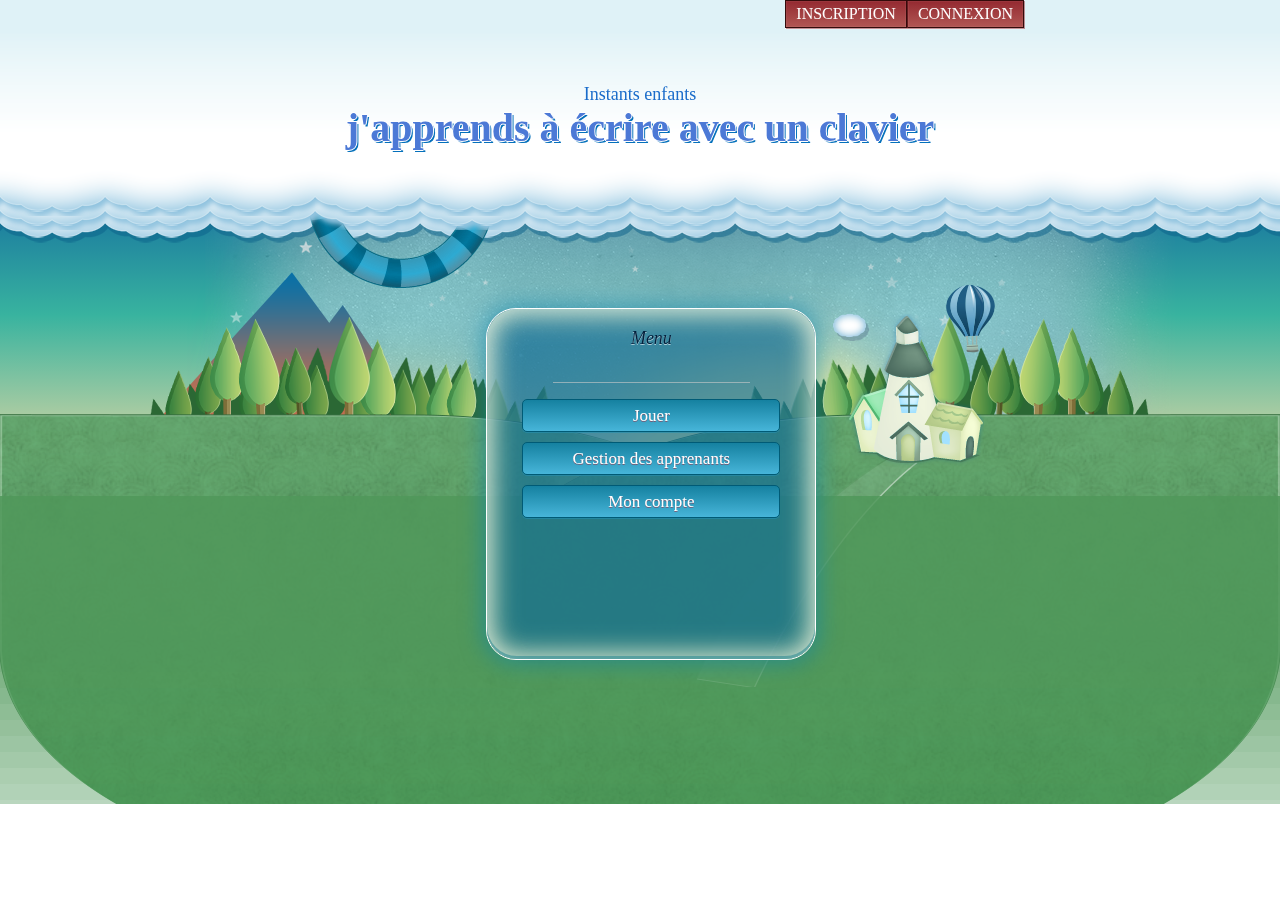
==== commit d15fd3fd: "add soubd" ====
--- a/index.html
+++ b/index.html
@@ -6,7 +6,7 @@
     <title>Typing game</title>
 </head>
 
-<body >
+<body>
 
         <!--[if lt IE 7]>
             <p class="chromeframe">You are using an <strong>outdated</strong> browser. Please <a href="http://browsehappy.com/">upgrade your browser</a> or <a href="https://www.google.com/chromeframe/?redirect=true">activate Google Chrome Frame</a> to improve your experience.</p>
@@ -18,9 +18,9 @@
         <!-- top inscription connexion -->
     	<div class="header">
 			<div class="header__bar">
-            	<div class="lang-ar menu-button" >CONNEXION</div>
-               	<div class="lang-ar menu-button" >INSCRIPTION</div>
-            	<div class="lang-en menu-button"></div>                
+            	<div id="connexion" class="lang-ar menu-button" >CONNEXION</div>
+               	<div id="inscription" class="lang-ar menu-button" >INSCRIPTION</div>
+            	<div class="lang-en menu-button"></div>
 				<div class="header__text" style="display:none"><span class="header__flag"></span></div>
             </div>
             <!-- title position -->
@@ -28,7 +28,7 @@
             </div>
         <div class="header__sub-title">Instants enfants<br><a class="blog-link" href="http://omaraljaber.wordpress.com"></a></div>
             <div class="header__title">j'apprends à écrire avec un clavier</div>
-       
+
         </div>
         <!-- cloud couche 1-->
     	<div class="x3 cloud__front"></div>
@@ -37,7 +37,7 @@
         <!-- animation roue -->
         <div class="snake"></div>
          <!-- cloud couche 3-->
-    	<div class="x1 cloud__main"></div>               
+    	<div class="x1 cloud__main"></div>
     </div>
 
     <div>
@@ -45,24 +45,22 @@
     	<div class="light-stripes"></div>
     	<div class="space"></div>
     	<div class="stars"></div>
-    	<div class="blue-shadow"></div>     
+    	<div class="blue-shadow"></div>
 
-        <!-- Menu -->   
+        <!-- Menu -->
     	<div class="popup" >
         	<div class="popup__inner">
             	<div class="dialog-1">
-                    <div class="popup__title">Options</div>
-                    <div class="popup__sub-title"> 
+                    <div class="popup__title">Menu</div>
+                    <div class="popup__sub-title">
                     </div>
                     <div class="popup__divider"></div>
-                    <div id="play" class="blue-button">Jouer</div>    
-                    <div id="play" class="blue-button">Mode entrainement</div>            
-                    <div id="add" class="blue-button">Ajouter des mots ou phrases</div>                            
-                    <div id="student" class="blue-button">Les élèves</div>            
-                    <div id="settings" class="blue-button">Paramètres</div>            
+                    <div id="play" class="blue-button">Jouer</div>
+                    <div id="add" class="blue-button">Gestion des apprenants</div>
+                    <div id="settings" class="blue-button">Mon compte</div>
             	</div>
             </div>
-        </div>      
+        </div>
     </div> <!-- end middle background -->
 
     <!-- the grace part -->
@@ -78,25 +76,24 @@
             <div class="last-hill">
                 <div class="house">
                     <div class="larg-bubble"></div>
-                    <div class="small-bubble"></div>                
+                    <div class="small-bubble"></div>
                 </div>
                 <div class="balloon"></div>
                 </div>
 
     <!-- right tree (voir si ca sert) -->
-    <div class="last-trees"></div>        
+    <div class="last-trees"></div>
     <div class="yellow-lighting"></div><!-- useless-->
 </div>
 
         <div class="grace"></div><!-- useless-->
-    </div>   
+    </div>
 </div>
 
 <!-- script -->
 <script src="https://ajax.googleapis.com/ajax/libs/jquery/3.2.1/jquery.min.js"></script>
-<script src="//ajax.googleapis.com/ajax/libs/jquery/1.8.3/jquery.min.js"></script>
 <script src="js/mainPage.js"></script>
-    
+
 
 </body>
-</HTML>+</HTML>
